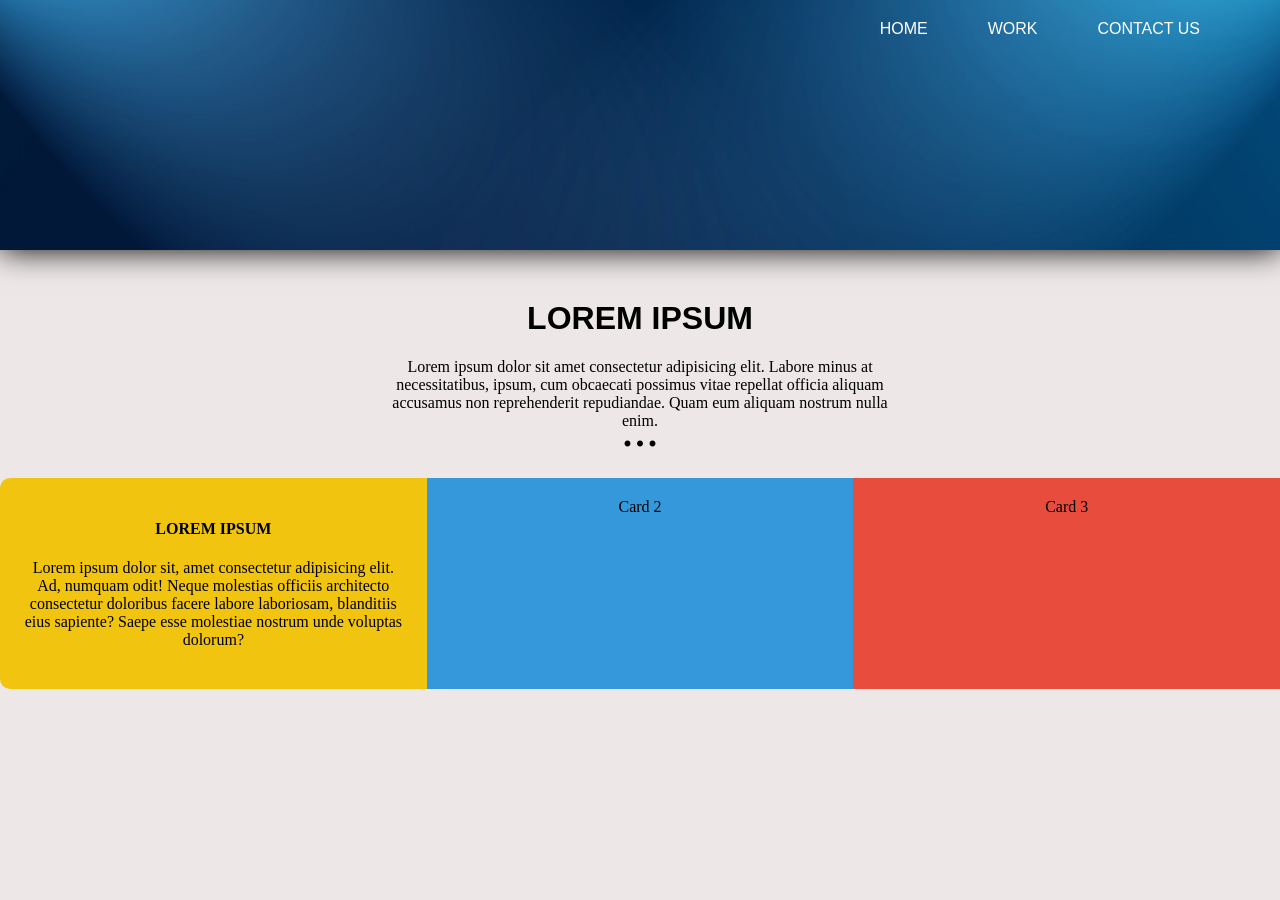
==== desafio_layouts_slides/desafio01/desafio01.html @ 5e57e48a "desafio e final dos exercicios" ====
<!DOCTYPE html>
<html lang="pt-BR">
<head>
    <meta charset="UTF-8">
    <meta name="viewport" content="width=device-width, initial-scale=1.0">
    <link rel="stylesheet" href="style01.css">
    <title>Slide 01</title>
</head>
<body>
    <div id="nav">
        <img src="fundo_nav_des01.jpg" alt="paisagem fundo">
        <nav>
            <a href="#">HOME</a>
            <a href="#">WORK</a>
            <a href="#">CONTACT US</a>

        </nav>
    </div>
    <h1>LOREM IPSUM</h1>
    <p>Lorem ipsum dolor sit amet consectetur adipisicing elit. Labore minus at necessitatibus, ipsum, cum obcaecati possimus vitae repellat officia aliquam accusamus non reprehenderit repudiandae. Quam eum aliquam nostrum nulla enim.</p>
    <p id="pontinho">...</p>
    <div class="cards">
    <div id="card1">
        <h4>LOREM IPSUM</h4>
        <p font-size:10px;>Lorem ipsum dolor sit, amet consectetur 
            adipisicing elit. Ad, numquam odit! Neque 
            molestias officiis architecto consectetur 
            doloribus facere labore laboriosam, blanditiis 
            eius sapiente? Saepe esse molestiae nostrum 
            unde voluptas dolorum?
        </p>
    </div>
    <div id="card2">Card 2</div>
    <div id="card3">Card 3</div>
</div>
    
</body>
</html>
---- desafio_layouts_slides/desafio01/style01.css ----
body{
    margin: 0;
    background-color: #ede7e7;
}


#nav {
  position: relative;   /* referência para posicionar os filhos */
  width: 100%;
  height: 500px;        /* defina a altura que quiser */
  overflow: hidden;     /* corta o que passar da div */
}

#nav img {
  position: absolute;
  top: 0;
  left: 0;
  width: 100%;
  height: 50%;
  object-fit: cover;    /* preenche a div toda sem distorcer */
  z-index: 0;           /* fica atrás */
  box-shadow: 0 0 30px 0;
}

#nav nav {
  position: relative;
  z-index: 1;
  display: flex;
  justify-content: flex-end;
  gap: 20px;
  color: aliceblue;
  margin-right: 30px;   /* cria espaço entre os links e a borda direita */
  padding-right: 30px;  /* alternativa: espaço interno à direita */
}
#nav nav a {
  color: #fff;                 /* texto branco sobre o fundo */
  text-decoration: none;
  font-size: 16px;
  font-family: 'Segoe UI', Tahoma, Geneva, Verdana, sans-serif;
  padding: 20px;
  gap: 30px;
}
h1 {
  text-align: center;
  margin-top: -200px;        /* puxa o h1 para cima, sobrepondo parte da nav */
  font-family: 'Segoe UI', Tahoma, Geneva, Verdana, sans-serif
}
p {
  max-width: 500px;
  text-align: center;
  margin: 20px auto;   /* centraliza na horizontal + espaço acima */
}
#pontinho{
    font-size: 50px;
    margin-top: -50px;
}
.cards {
  display: flex;
  padding: 0;              /* cards colados nas bordas */
}

.cards div {
  flex: 1;
  min-height: 150px;       /* altura maior — ajuste o valor */
  padding: 20px;
  text-align: center;
}

#card1 { 
    background-color: #f1c40f; 
    border-radius: 10px 0 0 10px;

}   /* amarelo */
#card2 { background-color: #3498db; }   /* azul */
#card3 { background-color: #e74c3c; }   /* vermelho */
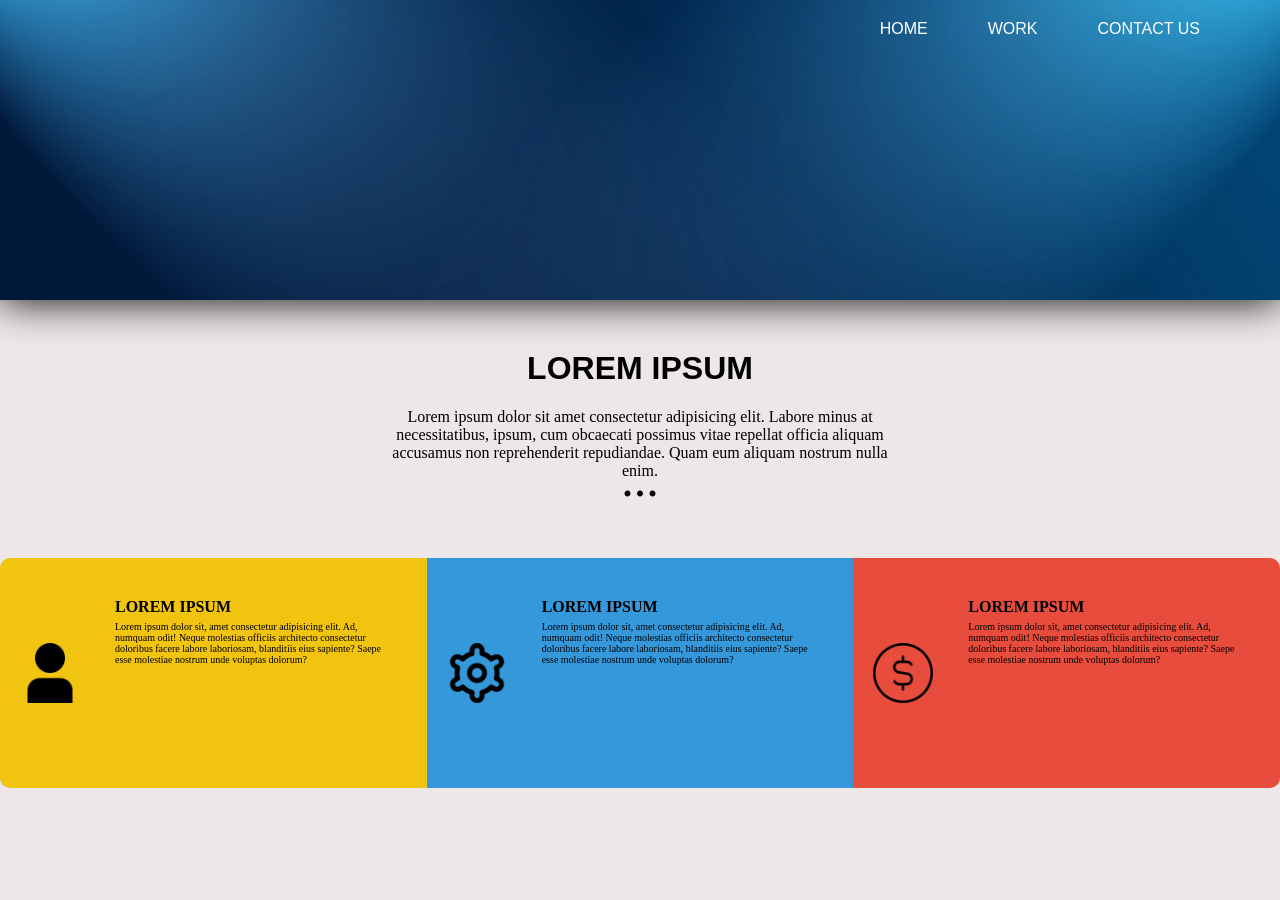
==== commit 7fb2c210: "view 01" ====
--- a/desafio_layouts_slides/desafio01/desafio01.html
+++ b/desafio_layouts_slides/desafio01/desafio01.html
@@ -20,19 +20,48 @@
     <p>Lorem ipsum dolor sit amet consectetur adipisicing elit. Labore minus at necessitatibus, ipsum, cum obcaecati possimus vitae repellat officia aliquam accusamus non reprehenderit repudiandae. Quam eum aliquam nostrum nulla enim.</p>
     <p id="pontinho">...</p>
     <div class="cards">
-    <div id="card1">
-        <h4>LOREM IPSUM</h4>
-        <p font-size:10px;>Lorem ipsum dolor sit, amet consectetur 
-            adipisicing elit. Ad, numquam odit! Neque 
-            molestias officiis architecto consectetur 
-            doloribus facere labore laboriosam, blanditiis 
-            eius sapiente? Saepe esse molestiae nostrum 
-            unde voluptas dolorum?
-        </p>
+        <div id="card1">
+            <img src="user.png" alt="homem">
+            <div class="texto">
+                <h4>LOREM IPSUM</h4>
+                <p>Lorem ipsum dolor sit, amet consectetur
+                    adipisicing elit. Ad, numquam odit! Neque
+                    molestias officiis architecto consectetur
+                    doloribus facere labore laboriosam, blanditiis
+                    eius sapiente? Saepe esse molestiae nostrum
+                    unde voluptas dolorum?
+                </p>
+            </div>
+        </div>
+
+        <div id="card2">
+            <img src="settings.png" alt="configurações">
+            <div class="texto">
+                <h4>LOREM IPSUM</h4>
+                <p>Lorem ipsum dolor sit, amet consectetur
+                    adipisicing elit. Ad, numquam odit! Neque
+                    molestias officiis architecto consectetur
+                    doloribus facere labore laboriosam, blanditiis
+                    eius sapiente? Saepe esse molestiae nostrum
+                    unde voluptas dolorum?
+                </p>
+            </div>
+        </div>
+
+        <div id="card3">
+            <img src="usd-circle.png" alt="financeiro">
+            <div class="texto">
+                <h4>LOREM IPSUM</h4>
+                <p>Lorem ipsum dolor sit, amet consectetur
+                    adipisicing elit. Ad, numquam odit! Neque
+                    molestias officiis architecto consectetur
+                    doloribus facere labore laboriosam, blanditiis
+                    eius sapiente? Saepe esse molestiae nostrum
+                    unde voluptas dolorum?
+                </p>
+            </div>
+        </div>
     </div>
-    <div id="card2">Card 2</div>
-    <div id="card3">Card 3</div>
-</div>
     
 </body>
 </html>
--- a/desafio_layouts_slides/desafio01/style01.css
+++ b/desafio_layouts_slides/desafio01/style01.css
@@ -7,8 +7,9 @@
 #nav {
   position: relative;   /* referência para posicionar os filhos */
   width: 100%;
-  height: 500px;        /* defina a altura que quiser */
+  height: 300px;        /* defina a altura que quiser */
   overflow: hidden;     /* corta o que passar da div */
+   box-shadow: 0 0 40px 0;
 }
 
 #nav img {
@@ -16,10 +17,10 @@
   top: 0;
   left: 0;
   width: 100%;
-  height: 50%;
+  height: 100%;
   object-fit: cover;    /* preenche a div toda sem distorcer */
   z-index: 0;           /* fica atrás */
-  box-shadow: 0 0 30px 0;
+  box-shadow: 0 0 40px 0;
 }
 
 #nav nav {
@@ -42,7 +43,7 @@
 }
 h1 {
   text-align: center;
-  margin-top: -200px;        /* puxa o h1 para cima, sobrepondo parte da nav */
+  margin-top: 50px;        /* puxa o h1 para cima, sobrepondo parte da nav */
   font-family: 'Segoe UI', Tahoma, Geneva, Verdana, sans-serif
 }
 p {
@@ -55,21 +56,53 @@
     margin-top: -50px;
 }
 .cards {
-  display: flex;
-  padding: 0;              /* cards colados nas bordas */
+    display: flex;
+    padding: 0;
+    margin-top: 50px;
 }
 
 .cards div {
-  flex: 1;
-  min-height: 150px;       /* altura maior — ajuste o valor */
-  padding: 20px;
-  text-align: center;
+    flex: 1;
+    min-height: 150px;
+    padding: 20px;
+    text-align: center;
 }
 
-#card1 { 
-    background-color: #f1c40f; 
-    border-radius: 10px 0 0 10px;
+/* Layout comum aos 3 cards */
+#card1, #card2, #card3 {
+    display: flex;
+    align-items: center;       /* imagem centralizada verticalmente, não estica mais */
+    gap: 15px;                 /* espaço entre a imagem e o texto */
+    padding: 20px;             /* respiro interno — imagem não toca nas bordas */
+    overflow: hidden;          /* respeita os cantos arredondados */
+    text-align: left;          /* textos alinhados à esquerda */
+}
 
-}   /* amarelo */
-#card2 { background-color: #3498db; }   /* azul */
-#card3 { background-color: #e74c3c; }   /* vermelho */+#card1 { background-color: #f1c40f; border-radius: 10px 0 0 10px; }  /* amarelo */
+#card2 { background-color: #3498db; }                                 /* azul */
+#card3 { background-color: #e74c3c; border-radius: 0 10px 10px 0;}                               /* vermelho */
+
+/* Imagem de cada card */
+#card1 img, #card2 img, #card3 img {
+    width: 60px;               /* imagem menor */
+    height: 60px;              /* altura fixa proporcional */
+    object-fit: cover;
+    flex-shrink: 0;
+    border-radius: 8px;        /* opcional: cantos suaves na imagem */
+}
+
+/* Bloco de texto */
+#card1 .texto, #card2 .texto, #card3 .texto {
+    flex: 1;
+}
+
+#card1 .texto h4, #card2 .texto h4, #card3 .texto h4 {
+    margin: 0 0 5px 0;
+    text-align: left;
+}
+
+#card1 .texto p, #card2 .texto p, #card3 .texto p {
+    margin: 0;
+    font-size: 10px;
+    text-align: left;
+}
